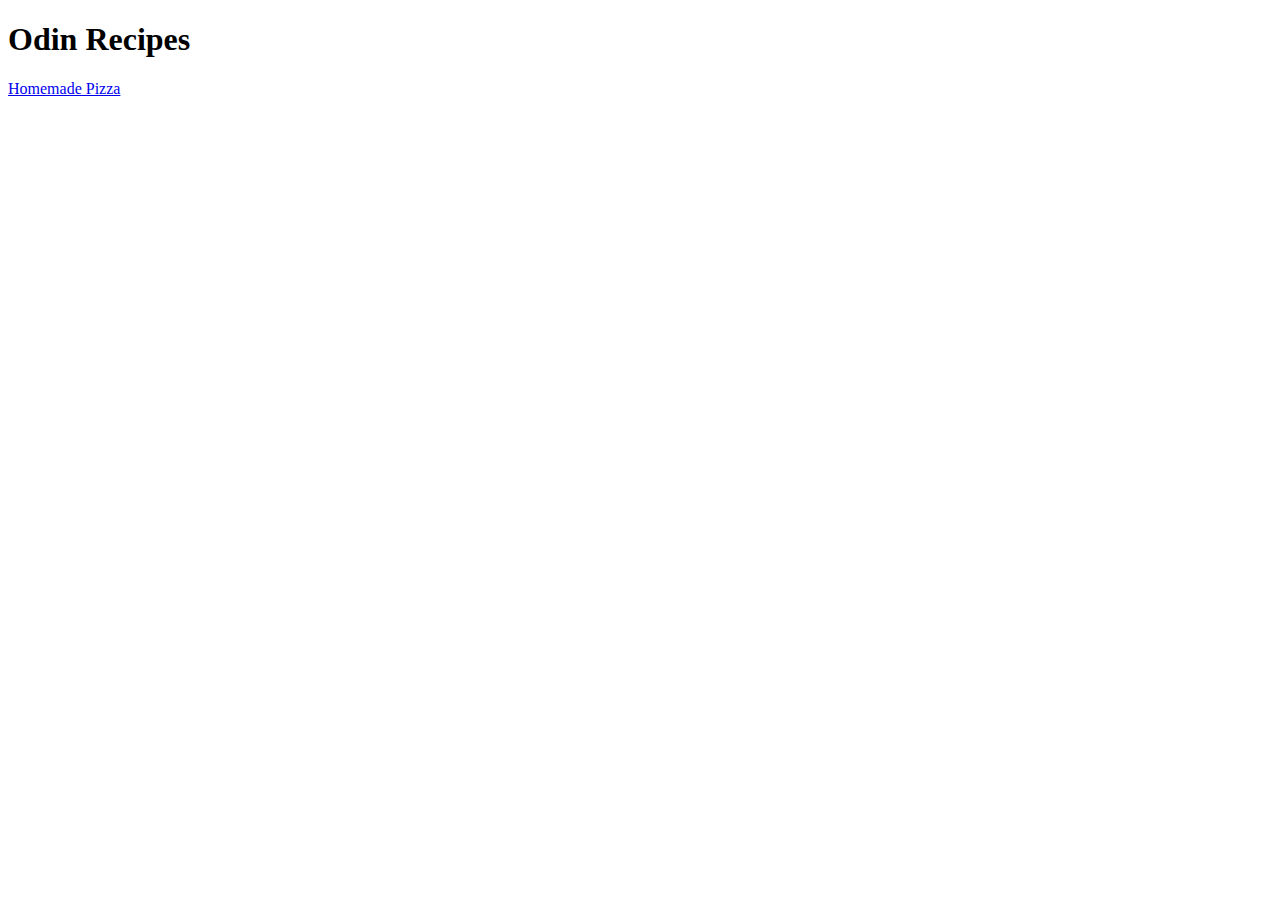
==== index.html @ e0df6cbe "création de liens relatifs enregistrement des 1res avancées" ====
<!DOCTYPE html>
<html lang="en">
<head>
    <meta charset="UTF-8">
    <meta name="viewport" content="width=device-width, initial-scale=1.0">
    <title>Odin Recipes</title>
</head>
<body>
    <h1>Odin Recipes</h1>
    <a href="recipes/Homemade Pizza.html">Homemade Pizza</a>
</body>
</html>
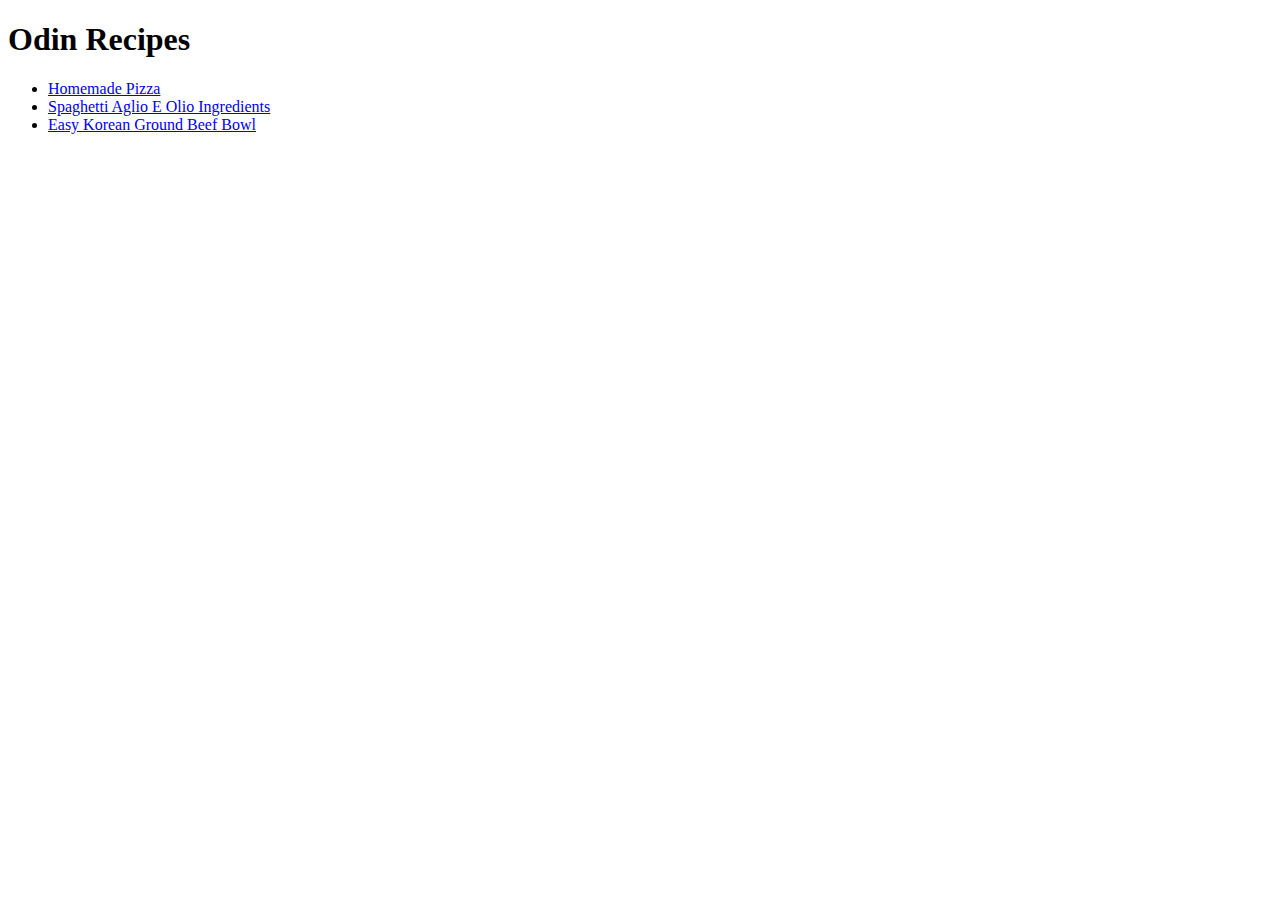
==== commit 7638c6f2: "partie html fin de la partie html" ====
--- a/index.html
+++ b/index.html
@@ -7,6 +7,10 @@
 </head>
 <body>
     <h1>Odin Recipes</h1>
-    <a href="recipes/Homemade Pizza.html">Homemade Pizza</a>
+    <ul>
+        <li><a href="recipes/Homemade Pizza.html">Homemade Pizza</a></li>
+        <li><a href="recipes/spaghetti.html">Spaghetti Aglio E Olio Ingredients</a></li>
+        <li><a href="recipes/rice.html">Easy Korean Ground Beef Bowl</a></li>
+    </ul>
 </body>
 </html>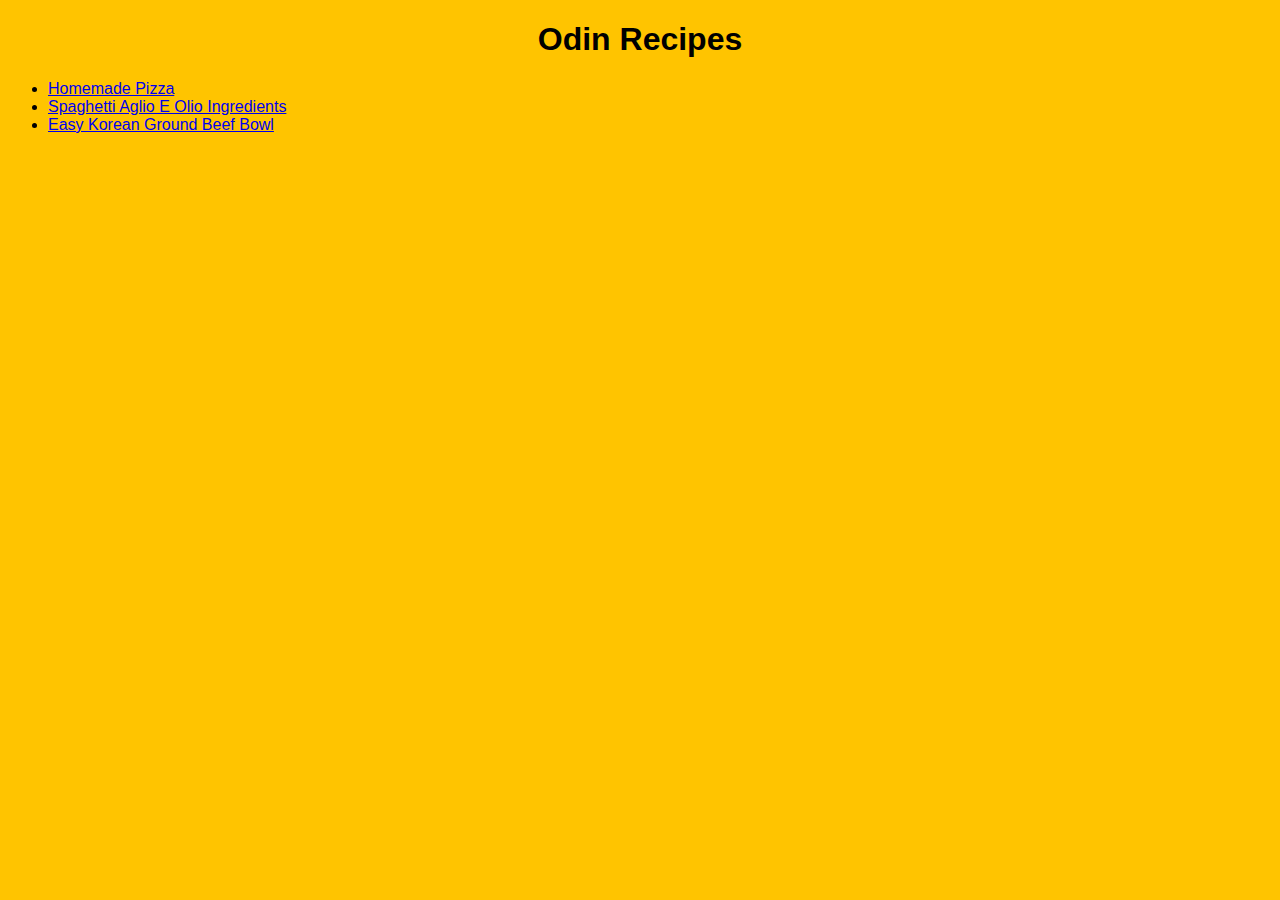
==== commit 93295359: "ajout de la partie css" ====
--- a/index.html
+++ b/index.html
@@ -4,6 +4,7 @@
     <meta charset="UTF-8">
     <meta name="viewport" content="width=device-width, initial-scale=1.0">
     <title>Odin Recipes</title>
+    <link rel="stylesheet" href="style.css">
 </head>
 <body>
     <h1>Odin Recipes</h1>
--- a/style.css
+++ b/style.css
@@ -0,0 +1,20 @@
+body {
+    background-color: rgb(255, 196, 0);
+    font-family: Impact, 'Arial Narrow Bold', sans-serif;
+}
+
+h1, h2, h3{
+    text-align: center;
+}
+
+h1 a {
+    text-decoration: none;
+    color: black;
+}
+
+img {
+    width: 500px;
+    height: auto;
+    display: block;
+    margin: 0 auto;
+}